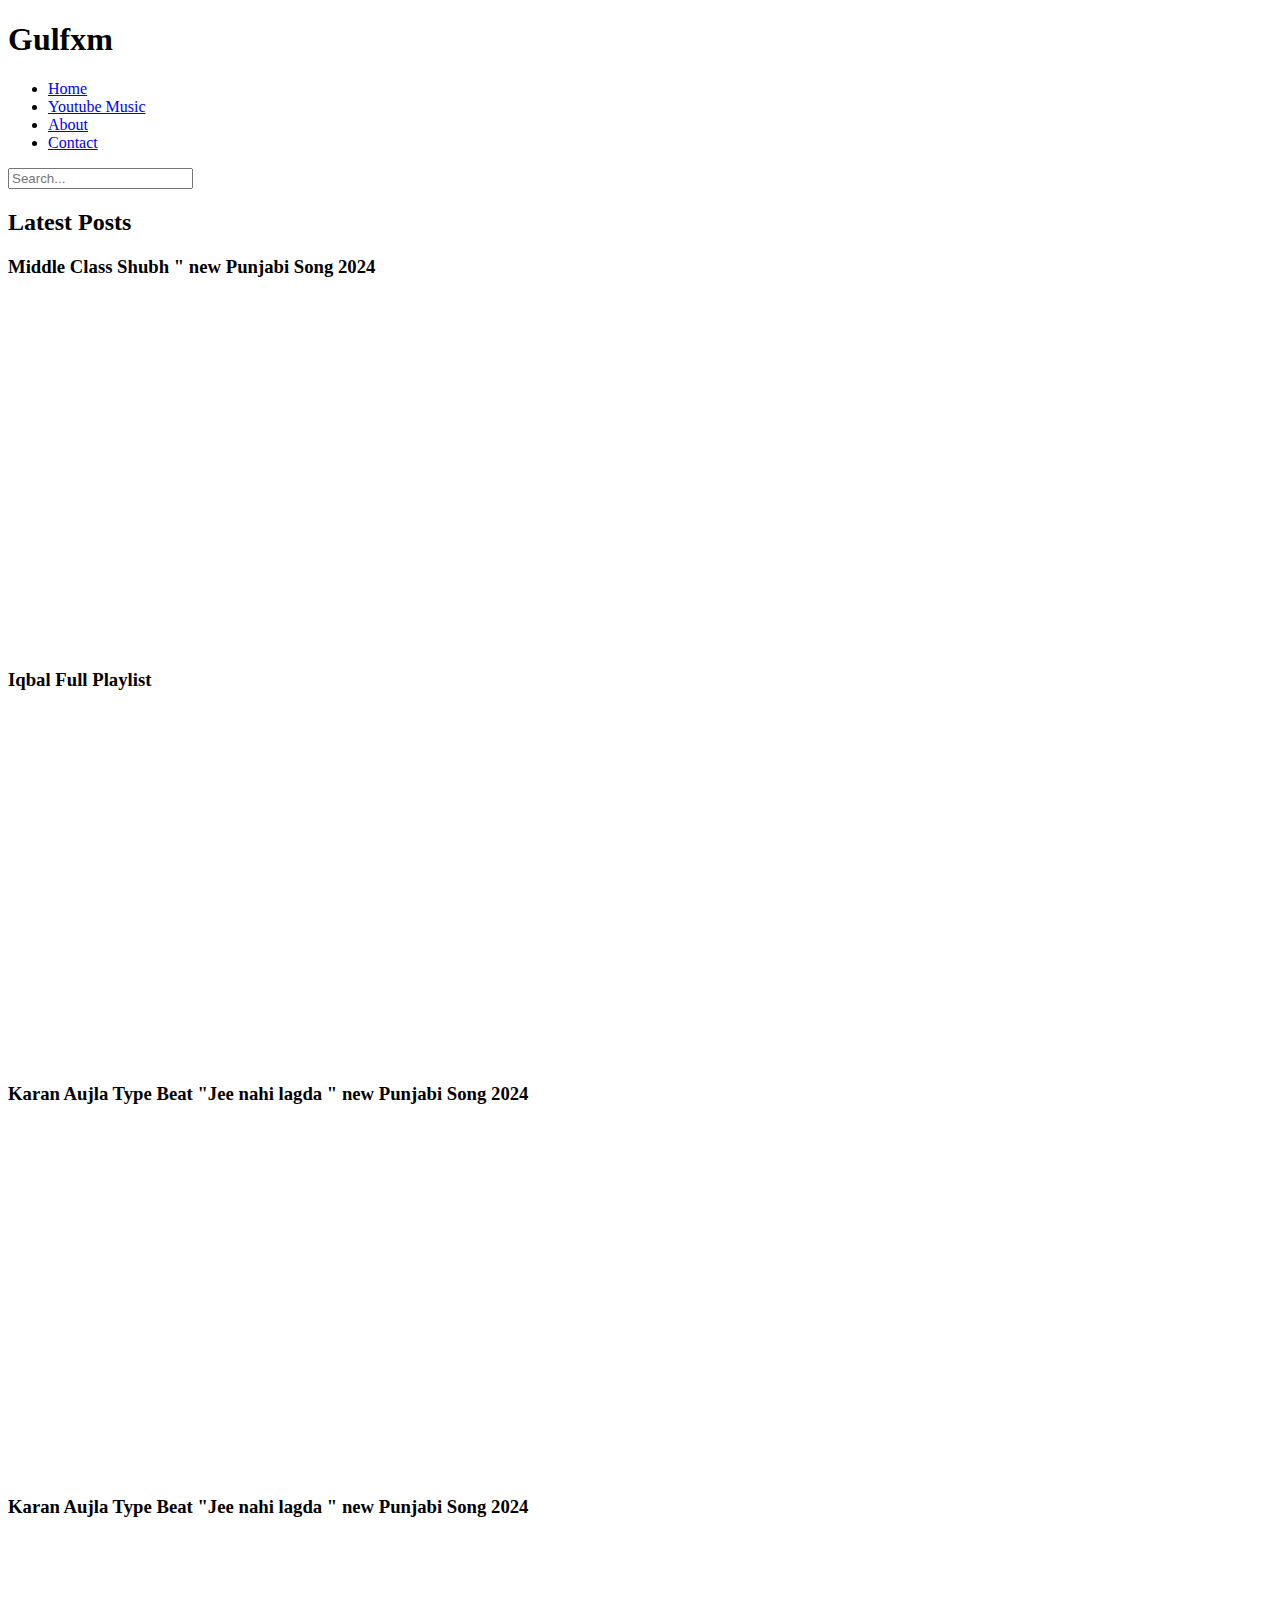
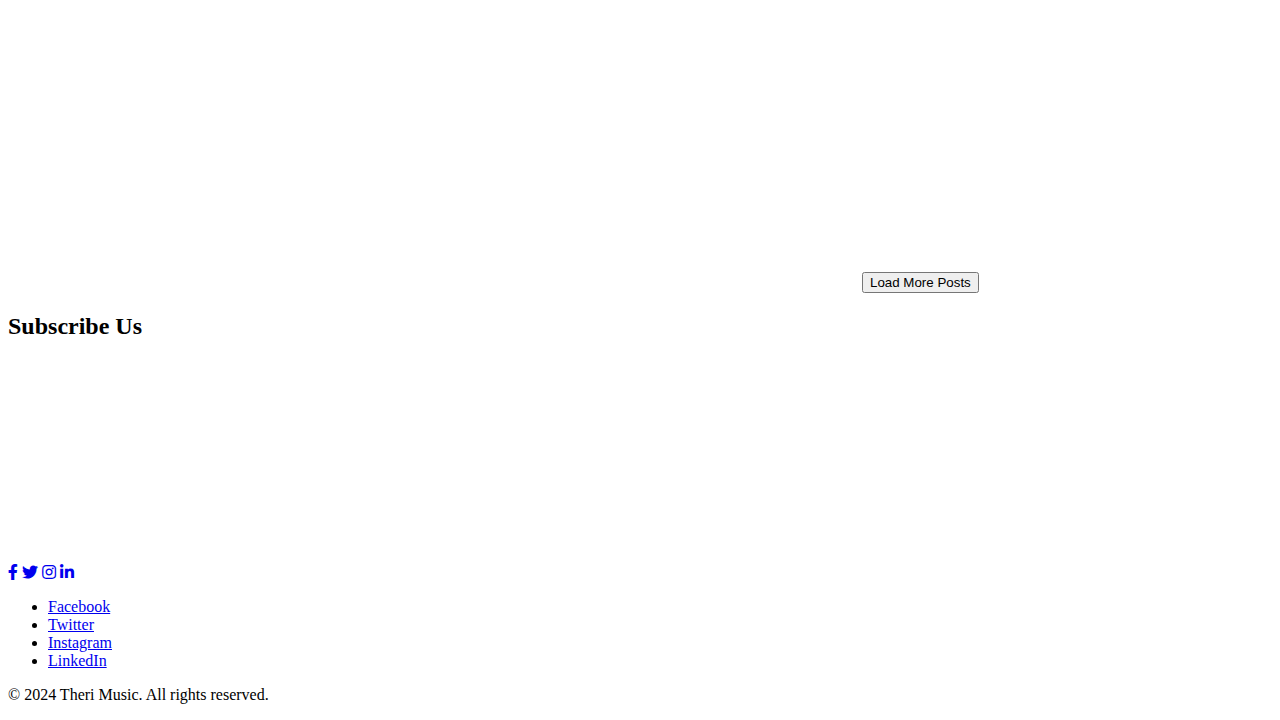
==== music.html @ 6391d503 "Update music.html" ====
<!DOCTYPE html>
<html lang="en">
<head>
    <meta charset="UTF-8">
    <meta name="viewport" content="width=device-width, initial-scale=1.0">
    <title>Gulfxm</title>
    <link rel="stylesheet" href="style.css">
    <link rel="shortcut icon" href="./images/favico.jpg" type="image/x-icon">
    <link rel="stylesheet" href="https://cdnjs.cloudflare.com/ajax/libs/font-awesome/5.15.4/css/all.min.css">
</head>
<body>
    <!-- Header Code -->
    <header>
        <h1>Gulfxm</h1>
        <nav>
            <ul>
                <li><a href="./index.html">Home</a></li>
                <li><a href="music.html">Youtube Music</a></li>
                <li><a href="./about.html">About</a></li>
                <li><a href="./contact.html">Contact</a></li>
            </ul>
        </nav>
    </header>
<!-- Search Bar -->
<div class="search-container">
    <input type="text" class="search-bar" placeholder="Search..." id="searchInput">
    <!-- <div class="search-animation" id="searchAnimation">
        <div class="dot"></div>
        <div class="dot"></div>
        <div class="dot"></div>
    </div> -->
</div>

<div class="results-container" id="resultsContainer"></div>

<!-- Container -->
    <div class="container">
        <section class="left-section">
            <h2>Latest Posts</h2>
            <div class="post">

                <h3>Middle Class Shubh " new Punjabi Song 2024</h3>
                <iframe width="850" height="350" src="https://www.youtube.com/watch?v=BSHcjz7Zx_k" title="Middle Class" frameborder="0" allow="accelerometer; autoplay; clipboard-write; encrypted-media; gyroscope; picture-in-picture; web-share" referrerpolicy="strict-origin-when-cross-origin" allowfullscreen></iframe>
            </div>
          <div class="post">
                <h3>Iqbal Full Playlist</h3>
                <iframe width="850" height="350" src="https://www.youtube.com/watch?v=iza2lqWj1m4" title="WHO THEY  Music Video Karan Aujla   Yeah Proof   Latest Punjabi Songs 2024 720p" frameborder="0" allow="accelerometer; autoplay; clipboard-write; encrypted-media; gyroscope; picture-in-picture; web-share" referrerpolicy="strict-origin-when-cross-origin" allowfullscreen></iframe>
            </div>
        <div class="post"></div>
           <h3 >Karan Aujla Type Beat "Jee nahi lagda " new Punjabi Song 2024</h3>
           <iframe width="850" height="350" src="https://www.youtube.com/watch?v=e_dJG-swdjE" title="Winning Speech (Music Video) Karan Aujla | Mxrci | Latest Punjabi Songs 2024" frameborder="0" allow="accelerometer; autoplay; clipboard-write; encrypted-media; gyroscope; picture-in-picture; web-share" referrerpolicy="strict-origin-when-cross-origin" allowfullscreen></iframe>
           <div class="post"></div>
           <h3>Karan Aujla Type Beat "Jee nahi lagda " new Punjabi Song 2024</h3>
           <iframe width="850" height="350" src="https://www.youtube.com/watch?v=gyxLJlP1THY" title="Winning Speech (Music Video) Karan Aujla | Mxrci | Latest Punjabi Songs 2024" frameborder="0" allow="accelerometer; autoplay; clipboard-write; encrypted-media; gyroscope; picture-in-picture; web-share" referrerpolicy="strict-origin-when-cross-origin" allowfullscreen></iframe> 
      
           <button id="load-more" onclick="loadMorePosts()">Load More Posts</button>
        </section>

        
        <aside class="right-section">
            <div class="ads">
                <h2>Subscribe Us</h2>
                <iframe width="300" height="200" src="https://www.youtube.com/embed/c-oggRd8gJY?si=anPKBYZWhI5zwdEV" title="YouTube video player" frameborder="0" allow="accelerometer; autoplay; clipboard-write; encrypted-media; gyroscope; picture-in-picture; web-share" referrerpolicy="strict-origin-when-cross-origin" allowfullscreen></iframe>
            <div class="social-media">
                <!-- <h2>Follow Us</h2> -->
                <div class="social-icons">
                    <a href="#" class="social-icon"><i class="fab fa-facebook-f"></i></a>
                    <a href="#" class="social-icon"><i class="fab fa-twitter"></i></a>
                    <a href="#" class="social-icon"><i class="fab fa-instagram"></i></a>
                    <a href="#" class="social-icon"><i class="fab fa-linkedin-in"></i></a>
                    <!-- Add more social media icons as needed -->
                </div>
            </div>
           
        </aside>
    </div>


      <!-- Footer Starts Here -->

      <footer>
        <div class="footer-content">
            <ul class="social-media">
                <li><a href="#facebook">Facebook</a></li>
                <li><a href="#twitter">Twitter</a></li>
                <li><a href="#instagram">Instagram</a></li>
                <li><a href="#linkedin">LinkedIn</a></li>
            </ul>
            <p>&copy; 2024 Theri Music. All rights reserved.</p>
        </div>
    </footer>

    <script>
        // Sample data to search from
        const posts = [
            { title: 'Post Title 1', content: 'Lorem ipsum dolor sit amet, consectetur adipiscing elit.' },
            { title: 'Post Title 2', content: 'Sed do eiusmod tempor incididunt ut labore et dolore magna aliqua.' },
            { title: 'Post Title 3', content: 'Ut enim ad minim veniam, quis nostrud exercitation ullamco.' },
            // Add more posts as needed
        ];

        // Function to perform search
        function searchPosts(query) {
            return posts.filter(post => post.title.toLowerCase().includes(query.toLowerCase()) ||
                                        post.content.toLowerCase().includes(query.toLowerCase()));
        }

        // Handle input event on search bar
        document.getElementById('searchInput').addEventListener('input', function() {
            const query = this.value;
            const results = searchPosts(query);
            displayResults(results);
        });

        // Function to display search results
        function displayResults(results) {
            const resultsContainer = document.getElementById('resultsContainer');
            resultsContainer.innerHTML = ''; // Clear previous results
            if (results.length === 0) {
                resultsContainer.innerHTML = '<p>No results found</p>';
                return;
            }
            results.forEach(result => {
                const resultDiv = document.createElement('div');
                resultDiv.className = 'result';
                resultDiv.innerHTML = `<h3>${result.title}</h3><p>${result.content}</p>`;
                resultsContainer.appendChild(resultDiv);
            });
        }

        const posts = [
            { title: 'Post Title 1', content: 'Lorem ipsum dolor sit amet, consectetur adipiscing elit.' },
            { title: 'Post Title 2', content: 'Sed do eiusmod tempor incididunt ut labore et dolore magna aliqua.' },
            { title: 'Post Title 3', content: 'Ut enim ad minim veniam, quis nostrud exercitation ullamco laboris.' },
            { title: 'Post Title 4', content: 'Duis aute irure dolor in reprehenderit in voluptate velit esse.' },
            { title: 'Post Title 5', content: 'Excepteur sint occaecat cupidatat non proident, sunt in culpa.' },
            { title: 'Post Title 6', content: 'Mollit anim id est laborum.' },
            // Add more posts as needed
        ];

        let currentIndex = 0;
        const postsPerPage = 3;

        document.addEventListener('DOMContentLoaded', () => {
            loadMorePosts();
        });

        function loadMorePosts() {
            const postList = document.getElementById('post-list');
            const endIndex = Math.min(currentIndex + postsPerPage, posts.length);
            for (let i = currentIndex; i < endIndex; i++) {
                const post = document.createElement('div');
                post.className = 'post';
                post.innerHTML = `<h3>${posts[i].title}</h3><p>${posts[i].content}</p>`;
                postList.appendChild(post);
            }
            currentIndex = endIndex;
            if (currentIndex >= posts.length) {
                document.getElementById('load-more').style.display = 'none';
            }
        }

        function searchPosts() {
            const query = document.querySelector('.search-bar').value.toLowerCase();
            const postList = document.getElementById('post-list');
            postList.innerHTML = '';
            posts.forEach(post => {
                if (post.title.toLowerCase().includes(query) || post.content.toLowerCase().includes(query)) {
                    const postElement = document.createElement('div');
                    postElement.className = 'post';
                    postElement.innerHTML = `<h3>${post.title}</h3><p>${post.content}</p>`;
                    postList.appendChild(postElement);
                }
            });
        }
    </script>
   
    </body>
    </html>
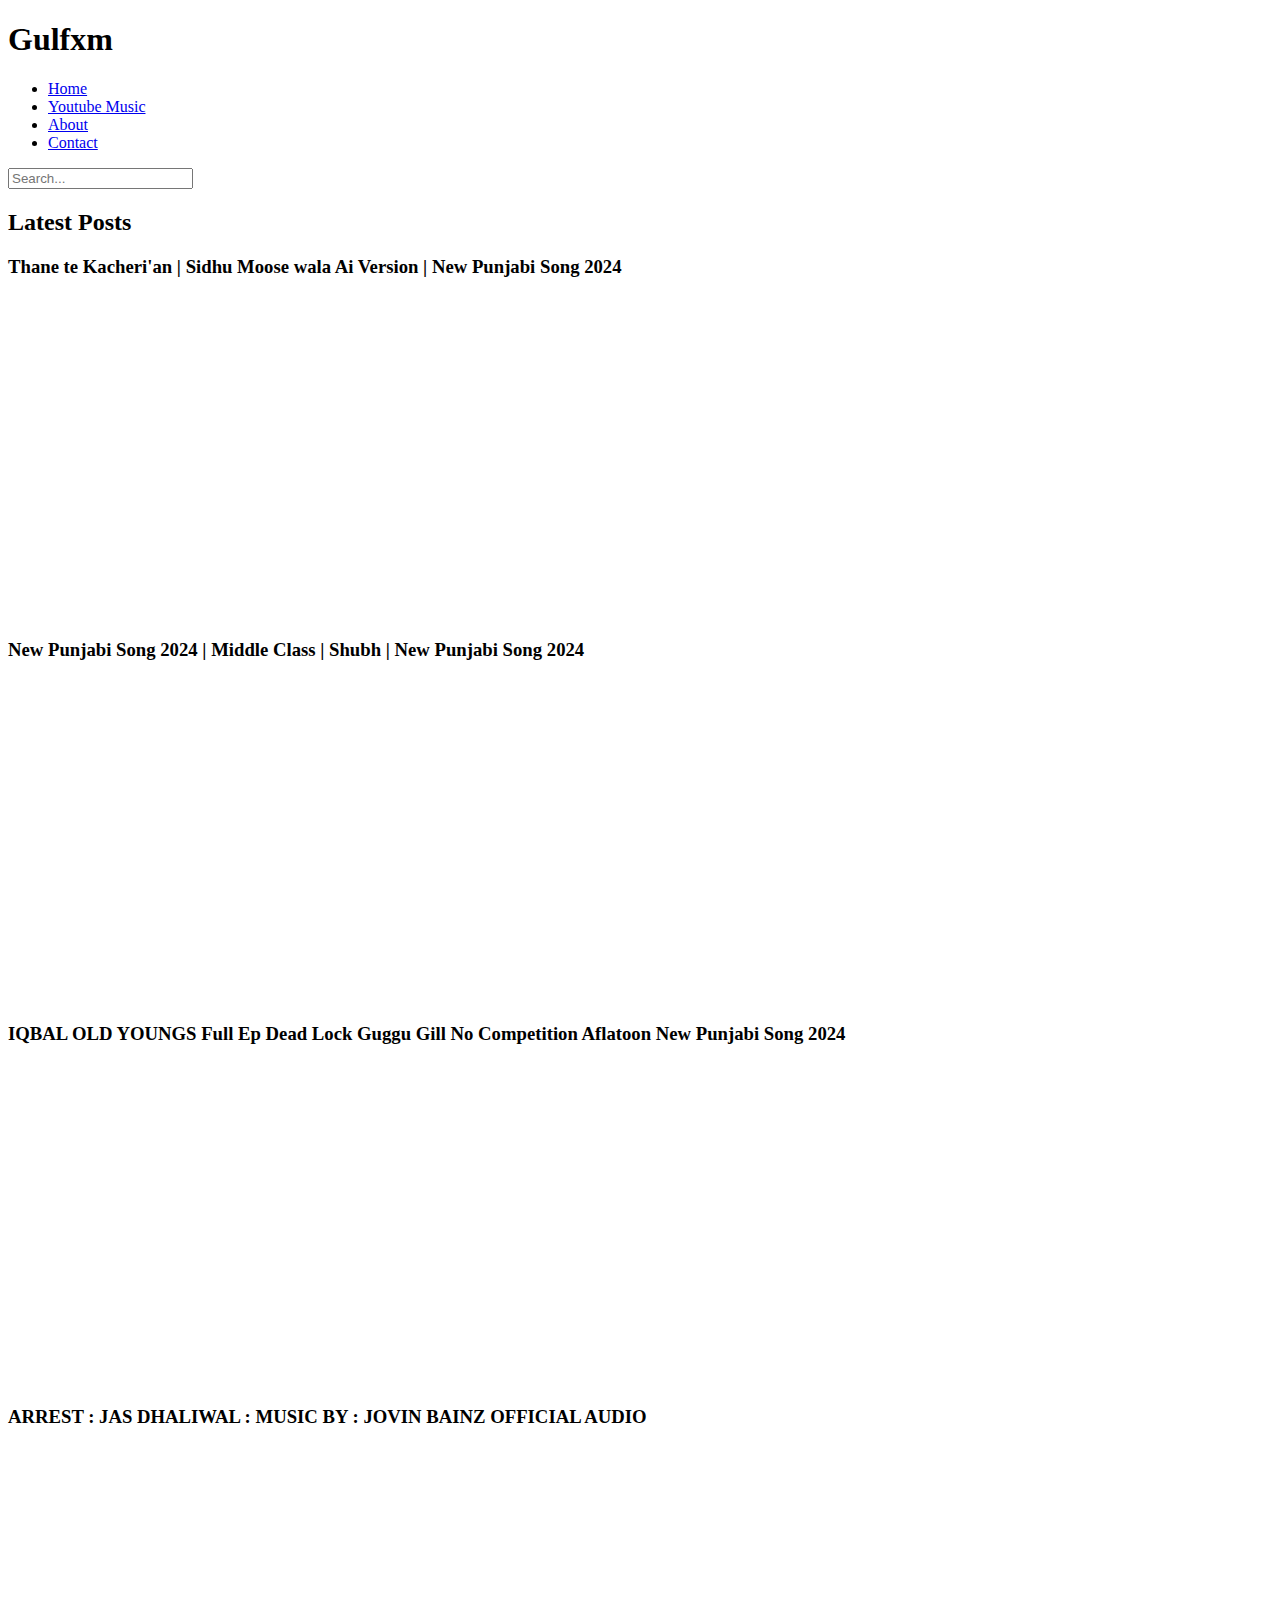
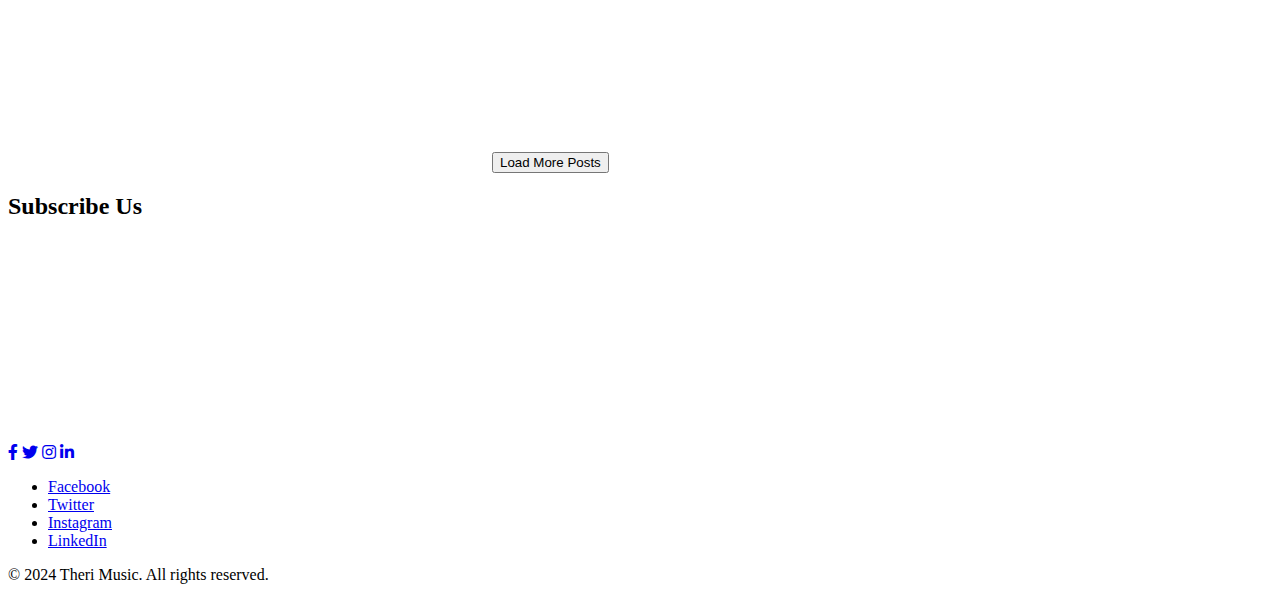
==== commit e62f5226: "Update music.html" ====
--- a/music.html
+++ b/music.html
@@ -39,20 +39,19 @@
             <h2>Latest Posts</h2>
             <div class="post">
 
-                <h3>Middle Class Shubh " new Punjabi Song 2024</h3>
-                <iframe width="850" height="350" src="https://www.youtube.com/watch?v=BSHcjz7Zx_k" title="Middle Class" frameborder="0" allow="accelerometer; autoplay; clipboard-write; encrypted-media; gyroscope; picture-in-picture; web-share" referrerpolicy="strict-origin-when-cross-origin" allowfullscreen></iframe>
+                <h3>Thane te Kacheri'an | Sidhu Moose wala Ai Version | New Punjabi Song 2024</h3>
+             <iframe width="480" height="320" src="https://www.youtube.com/embed/gyxLJlP1THY" title="Thane te Kacheri&#39;an | Sidhu Moose wala Ai Version | New Punjabi Song 2024" frameborder="0" allow="accelerometer; autoplay; clipboard-write; encrypted-media; gyroscope; picture-in-picture; web-share" referrerpolicy="strict-origin-when-cross-origin" allowfullscreen></iframe>
             </div>
           <div class="post">
-                <h3>Iqbal Full Playlist</h3>
-                <iframe width="850" height="350" src="https://www.youtube.com/watch?v=iza2lqWj1m4" title="WHO THEY  Music Video Karan Aujla   Yeah Proof   Latest Punjabi Songs 2024 720p" frameborder="0" allow="accelerometer; autoplay; clipboard-write; encrypted-media; gyroscope; picture-in-picture; web-share" referrerpolicy="strict-origin-when-cross-origin" allowfullscreen></iframe>
+                <h3>New Punjabi Song 2024 | Middle Class | Shubh | New Punjabi Song 2024</h3>
+              <iframe width="480" height="320" src="https://www.youtube.com/embed/BSHcjz7Zx_k" title="New Punjabi Song 2024 | Middle Class | Shubh | New Punjabi Song 2024" frameborder="0" allow="accelerometer; autoplay; clipboard-write; encrypted-media; gyroscope; picture-in-picture; web-share" referrerpolicy="strict-origin-when-cross-origin" allowfullscreen></iframe>
             </div>
         <div class="post"></div>
-           <h3 >Karan Aujla Type Beat "Jee nahi lagda " new Punjabi Song 2024</h3>
-           <iframe width="850" height="350" src="https://www.youtube.com/watch?v=e_dJG-swdjE" title="Winning Speech (Music Video) Karan Aujla | Mxrci | Latest Punjabi Songs 2024" frameborder="0" allow="accelerometer; autoplay; clipboard-write; encrypted-media; gyroscope; picture-in-picture; web-share" referrerpolicy="strict-origin-when-cross-origin" allowfullscreen></iframe>
+           <h3 >IQBAL OLD YOUNGS Full Ep Dead Lock Guggu Gill No Competition Aflatoon New Punjabi Song 2024</h3>
+         <iframe width="480" height="320" src="https://www.youtube.com/embed/iza2lqWj1m4" title="IQBAL OLD YOUNGS Full Ep Dead Lock Guggu Gill No Competition Aflatoon New Punjabi Song 2024" frameborder="0" allow="accelerometer; autoplay; clipboard-write; encrypted-media; gyroscope; picture-in-picture; web-share" referrerpolicy="strict-origin-when-cross-origin" allowfullscreen></iframe>
            <div class="post"></div>
-           <h3>Karan Aujla Type Beat "Jee nahi lagda " new Punjabi Song 2024</h3>
-           <iframe width="850" height="350" src="https://www.youtube.com/watch?v=gyxLJlP1THY" title="Winning Speech (Music Video) Karan Aujla | Mxrci | Latest Punjabi Songs 2024" frameborder="0" allow="accelerometer; autoplay; clipboard-write; encrypted-media; gyroscope; picture-in-picture; web-share" referrerpolicy="strict-origin-when-cross-origin" allowfullscreen></iframe> 
-      
+           <h3>ARREST : JAS DHALIWAL : MUSIC BY : JOVIN BAINZ OFFICIAL AUDIO</h3>
+         <iframe width="480" height="320" src="https://www.youtube.com/embed/MRalP7IAOsk" title="ARREST : JAS DHALIWAL : MUSIC BY : JOVIN BAINZ OFFICIAL AUDIO" frameborder="0" allow="accelerometer; autoplay; clipboard-write; encrypted-media; gyroscope; picture-in-picture; web-share" referrerpolicy="strict-origin-when-cross-origin" allowfullscreen></iframe>
            <button id="load-more" onclick="loadMorePosts()">Load More Posts</button>
         </section>
 
